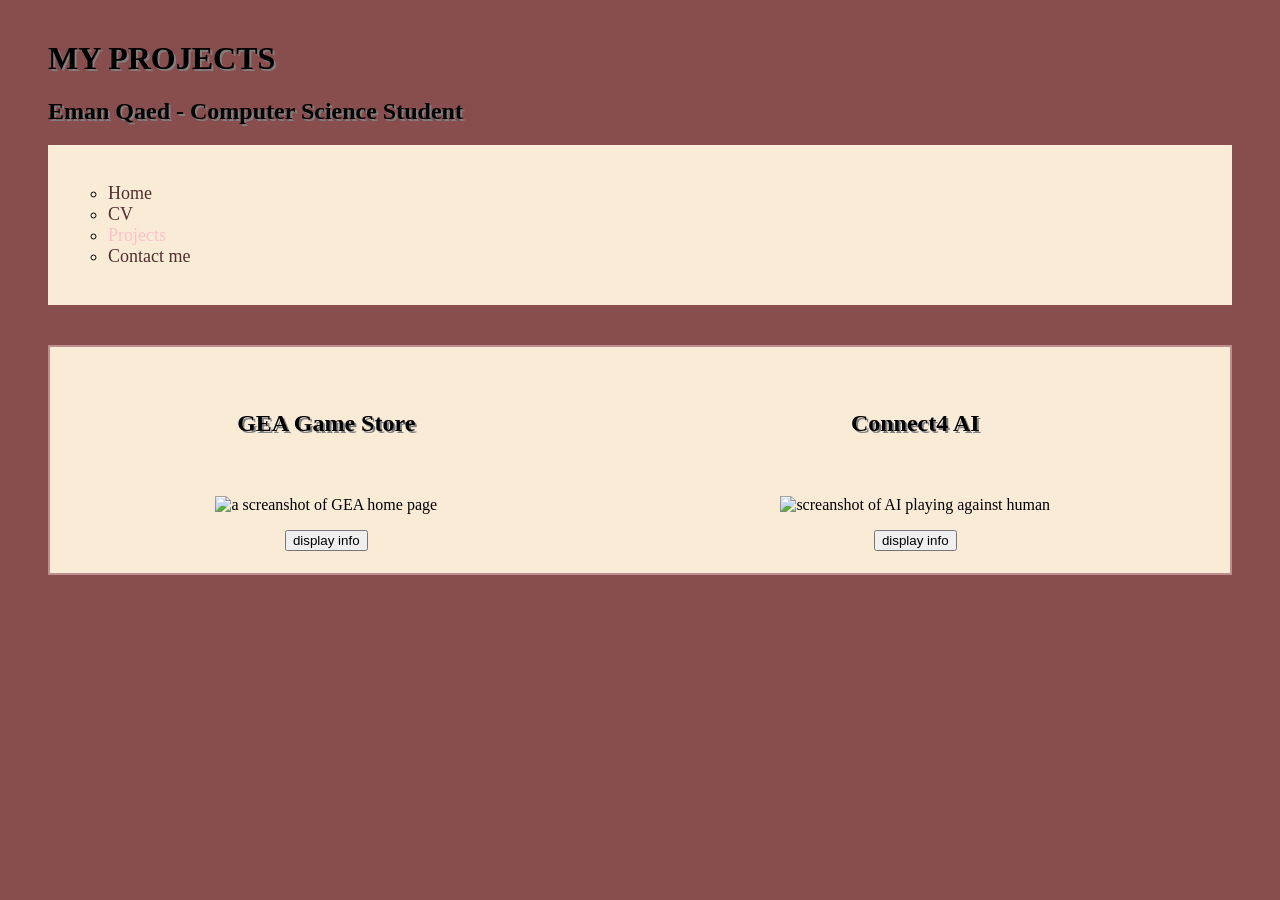
==== projects.html @ cc4253af "Add files via upload files uploaded" ====
<!DOCTYPE html>
<html>
  <head>
    <title>Projects</title>
    <link rel="stylesheet" href="style.css">
     
    
  </head>
  <body>
    <header>
      <h1> My Projects</h1>
      <h2>Eman Qaed - Computer Science Student </h2>
      <nav role="navigation">
        <ul>
          <li> <a href="index.html" >Home</a></li>
          <li> <a  href="cv.html">CV</a></li>
          <li> <a href="projects.html" class="inside">Projects</a></li>
          <li> <a href="contact.html">Contact me</a></li>
        </ul>
      </nav>

    </header>
    
    <main>

     <table> <!-- to display projects I used table insted of articles for a better view-->
      <tr>
        <th><h2>GEA Game Store</h2></th>
        <th><h2>Connect4 AI</h2></th>
      </tr>

      <tr>
        <td>
          <figure>  
            <img src="images/GEA.png" alt="a screanshot of GEA home page" class="projectImg">
            <figcaption><p id="info1">An online game store with a nice GUI, enabling users
              to create accounts, buy, delete, and send -gift to a friend user- games.<br> publish date <time datetime="2024-11">November 2024</time><br>to project <a href="https://github.com/emanameen9982773/Game-Store-project-GUI.git">GitHub Repository</a></p>
            </figcaption>
          </figure>
          <button id="displayInfoButton1">display info</button>
        </td>


        <td>
          <figure>
            <img src="images/connect4.png" alt="screanshot of AI playing against human" class="projectImg">
            <figcaption><p id="info2">An AI model trained to play and win the game Connect 4, integrated into an
             interactive and user-friendly GUI, enabling human–AI interaction.<br> publish date <time datetime="2025-12">December 2025</time><br>go to project <a href="https://github.com/emanameen9982773/Connect4AI.git">GitHub Repository</a></p>
            </figcaption>
          </figure>
          <button id="displayInfoButton2">display info</button>
       </td>
      </tr>
     </table>
    </main>
    <script src="script.js"></script>
  </body>
</html>
---- style.css ----
body {background-color: rgb(136, 77, 77);}

header {margin: 40px;}

h1, h2 {font-family: Georgia, 'Times New Roman', Times, serif; text-shadow: 2px 2px gray;}

h1 {text-transform: uppercase;}
h2 {text-transform: capitalize;}

nav{
    background-color: antiquewhite;
    padding:20px;
}

nav a {
    text-decoration:none;
    color: #522f2f;
}

ul{
    font-size: large; 
    list-style:circle;
    list-style-position: outside;
}

a.inside {color: pink;}   /*Class selector*/

main {
    background-color: antiquewhite;
    border: 2px solid rosybrown;
    margin: 2.5rem;
}

p{font-weight: 300;}

#mainContact { padding: 25px;}



/*index.html styling*/

#mainHome {padding: 30px;}

footer{ color: antiquewhite; }

#emanImg { 
    float: right; 
    max-height: 11.25rem; 
    border-radius: 10px; 
    margin-right: 1.25rem;
}


/*project.html styling*/

table {
    margin-top: 2.5rem;
    width: 100%;
}

td {
    text-align: center;
    padding: 1.25rem;
    vertical-align: top;
}

.projectImg {
    max-width: 100%;   /* never exceed container width */
    height: auto;      /* keep aspect ratio */
    object-fit: contain; /* prevents cropping */
}

#info1, #info2 {display: none;}

/*cv.html styling*/

article{padding: 1.5rem;}

section{
    border: 3px solid rosybrown;
    width: 95%;
    height:inherit;
    padding:1.25rem;
 }

ol {list-style-type: square;}

blockquote {
    border-left: 4px solid #ccc;
    padding-left: 10px;
    color: #555;
    font-style: italic;
}



/*thanks.html styling*/

.thanksPage {text-align: center;}
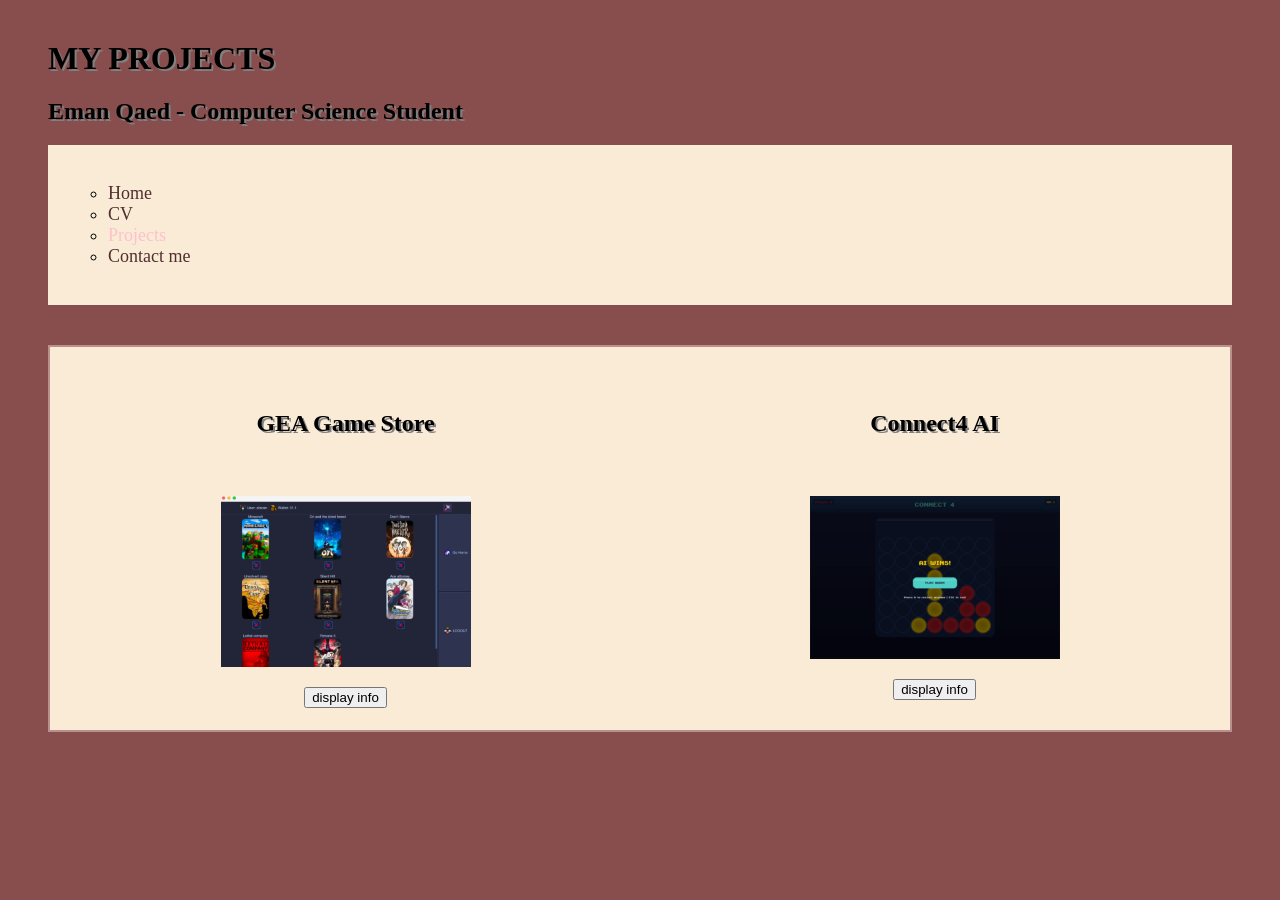
==== commit e30c23de: "Update projects.html k" ====
--- a/projects.html
+++ b/projects.html
@@ -32,7 +32,7 @@
       <tr>
         <td>
           <figure>  
-            <img src="images/GEA.png" alt="a screanshot of GEA home page" class="projectImg">
+            <img src="GEA.png" alt="a screanshot of GEA home page" class="projectImg">
             <figcaption><p id="info1">An online game store with a nice GUI, enabling users
               to create accounts, buy, delete, and send -gift to a friend user- games.<br> publish date <time datetime="2024-11">November 2024</time><br>to project <a href="https://github.com/emanameen9982773/Game-Store-project-GUI.git">GitHub Repository</a></p>
             </figcaption>
@@ -43,7 +43,7 @@
 
         <td>
           <figure>
-            <img src="images/connect4.png" alt="screanshot of AI playing against human" class="projectImg">
+            <img src="connect4.png" alt="screanshot of AI playing against human" class="projectImg">
             <figcaption><p id="info2">An AI model trained to play and win the game Connect 4, integrated into an
              interactive and user-friendly GUI, enabling human–AI interaction.<br> publish date <time datetime="2025-12">December 2025</time><br>go to project <a href="https://github.com/emanameen9982773/Connect4AI.git">GitHub Repository</a></p>
             </figcaption>
